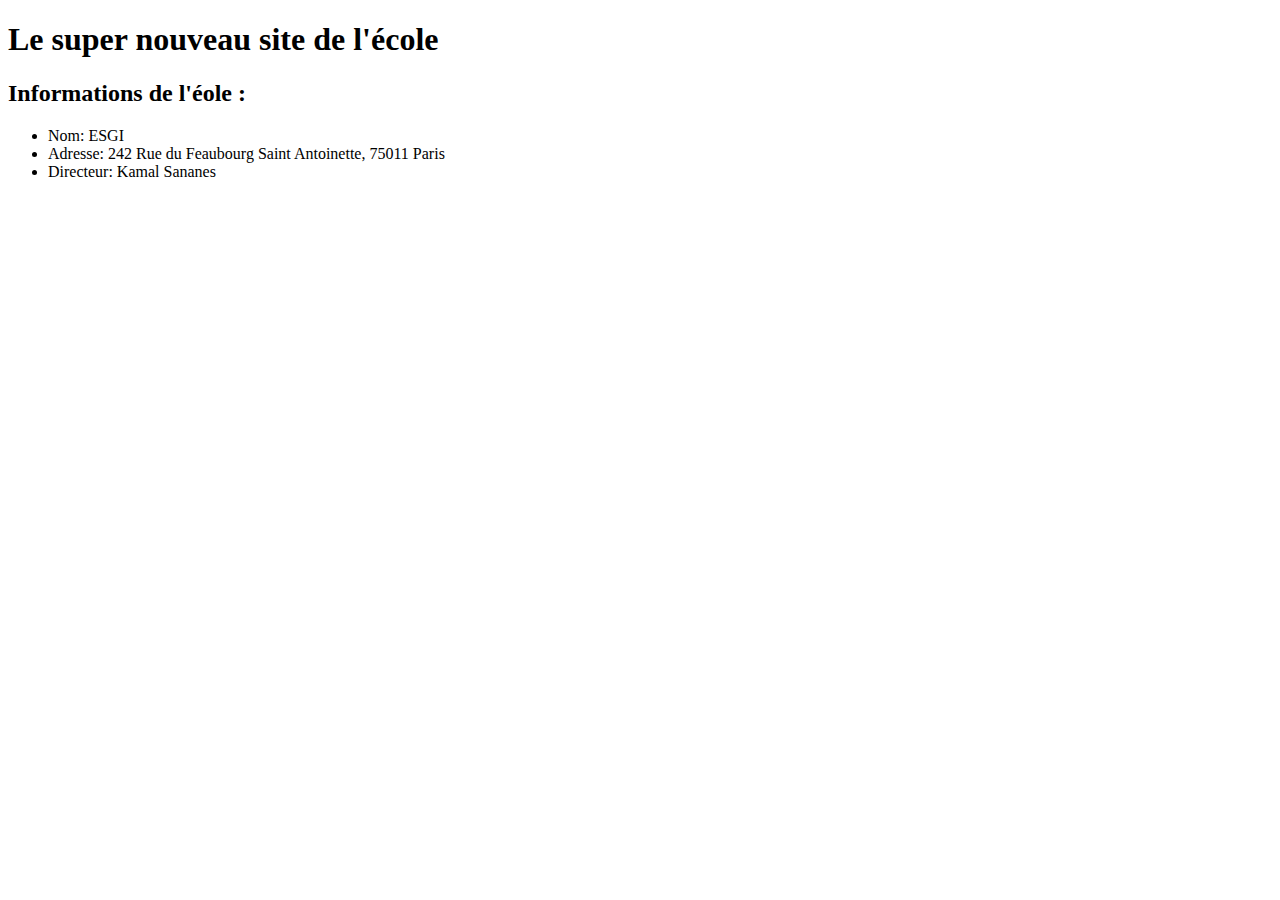
==== git_tp_final-master/index.html @ 073b77d6 "commit message" ====
<!doctype html>
<html lang="fr">
<head>
  <meta charset="utf-8">
  <title>Mon Site</title>
</head>
<body>
	<h1>Le super nouveau site de l'école</h1>
	<section>
		<h2>Informations de l'éole :</h2>
		<ul>
			<li>Nom: ESGI</li>
			<li>Adresse: 242 Rue du Feaubourg Saint Antoinette, 75011 Paris</li>
			<li>Directeur: Kamal Sananes</li>
		</ul>
	</section>
</body>
</html>
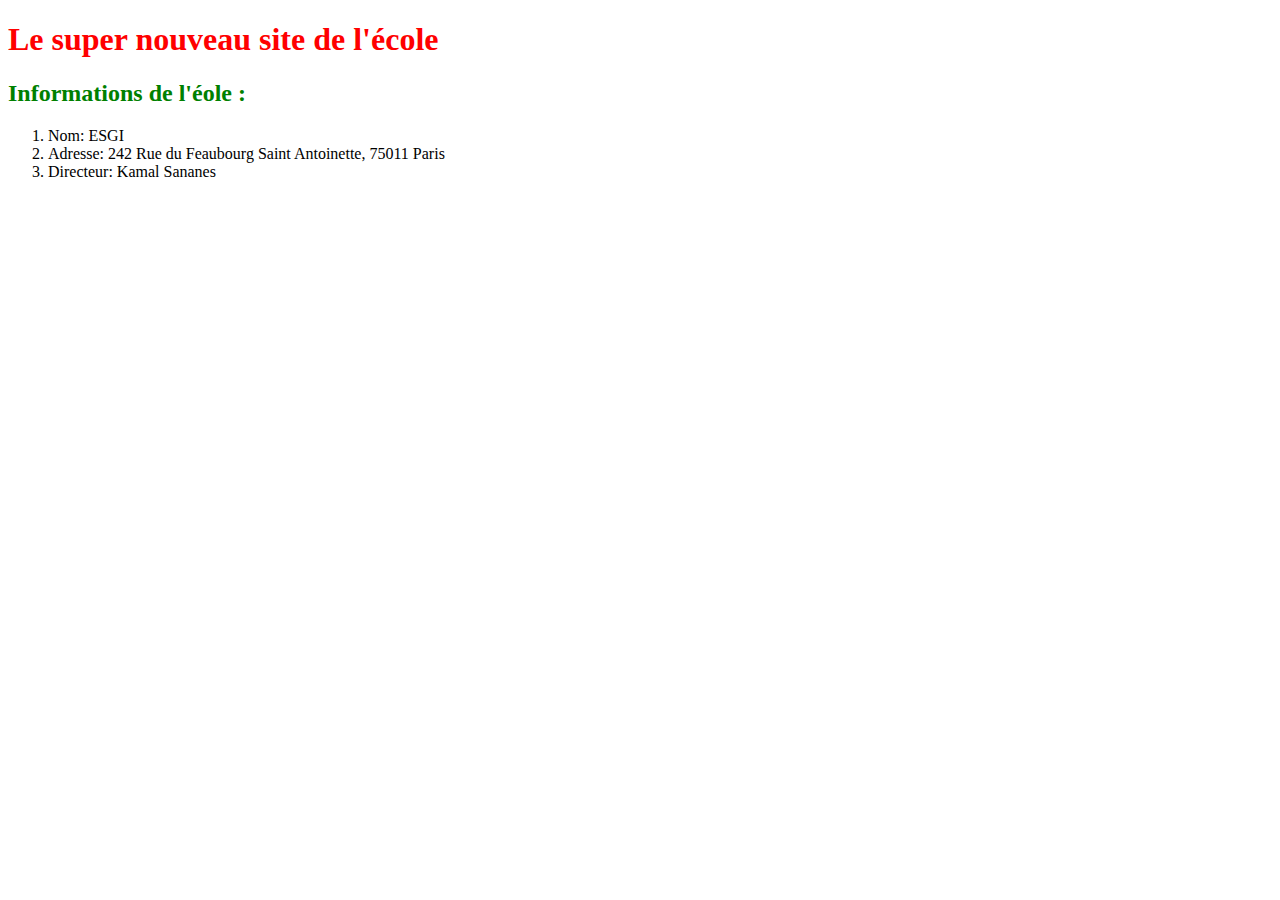
==== commit 70f7ade5: "commit message" ====
--- a/git_tp_final-master/index.html
+++ b/git_tp_final-master/index.html
@@ -3,16 +3,17 @@
 <head>
   <meta charset="utf-8">
   <title>Mon Site</title>
+  <link rel="stylesheet" type="text/css" href="style.css">
 </head>
 <body>
 	<h1>Le super nouveau site de l'école</h1>
 	<section>
 		<h2>Informations de l'éole :</h2>
-		<ul>
+		<ol>
 			<li>Nom: ESGI</li>
 			<li>Adresse: 242 Rue du Feaubourg Saint Antoinette, 75011 Paris</li>
 			<li>Directeur: Kamal Sananes</li>
-		</ul>
+		</ol>
 	</section>
 </body>
 </html>--- a/git_tp_final-master/style.css
+++ b/git_tp_final-master/style.css
@@ -0,0 +1,6 @@
+h1 {
+	color: red;
+}
+ h2 {
+ 	color: green;
+ }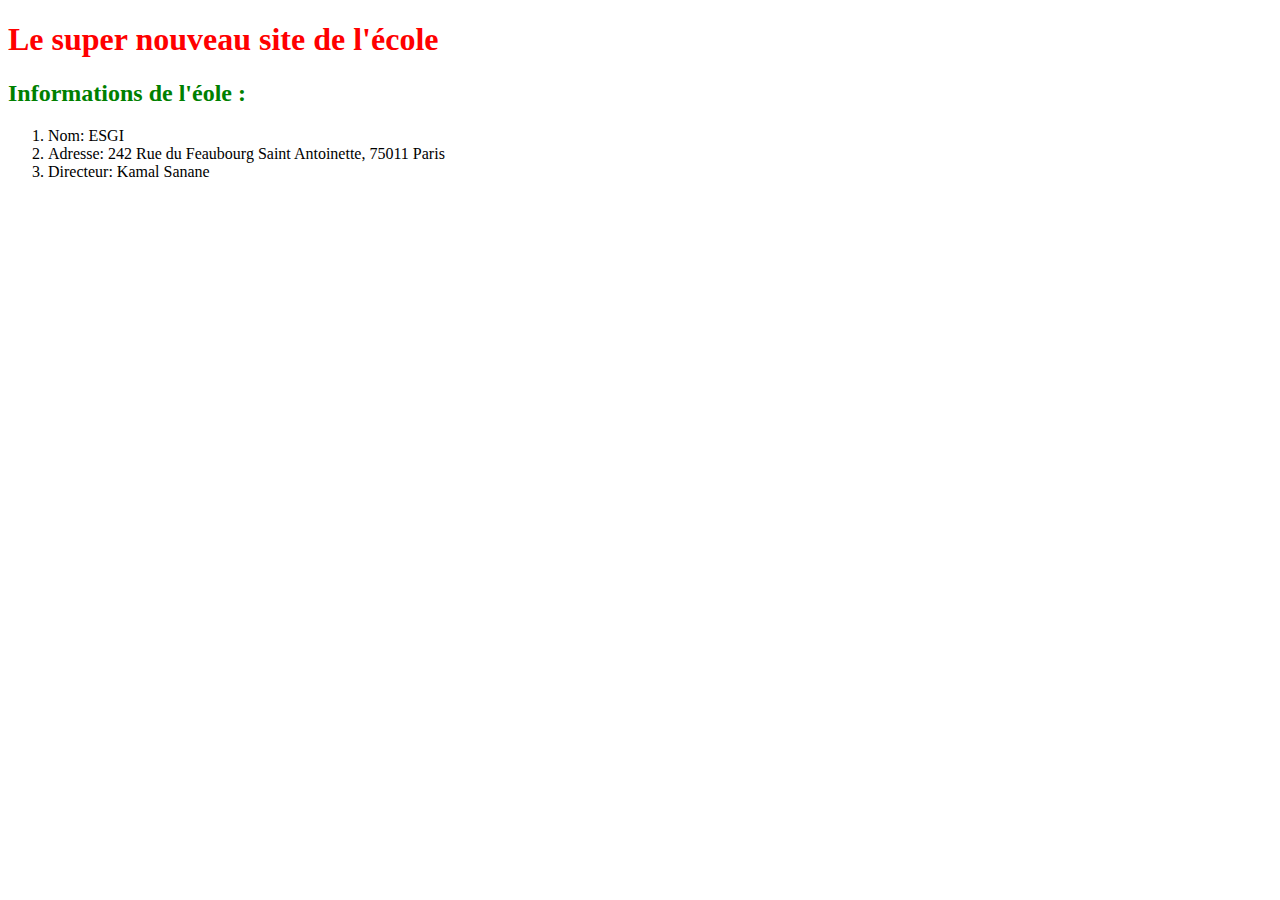
==== commit 4e1435f2: "commit message" ====
--- a/git_tp_final-master/index.html
+++ b/git_tp_final-master/index.html
@@ -12,7 +12,7 @@
 		<ol>
 			<li>Nom: ESGI</li>
 			<li>Adresse: 242 Rue du Feaubourg Saint Antoinette, 75011 Paris</li>
-			<li>Directeur: Kamal Sananes</li>
+			<li>Directeur: Kamal Sanane</li>
 		</ol>
 	</section>
 </body>
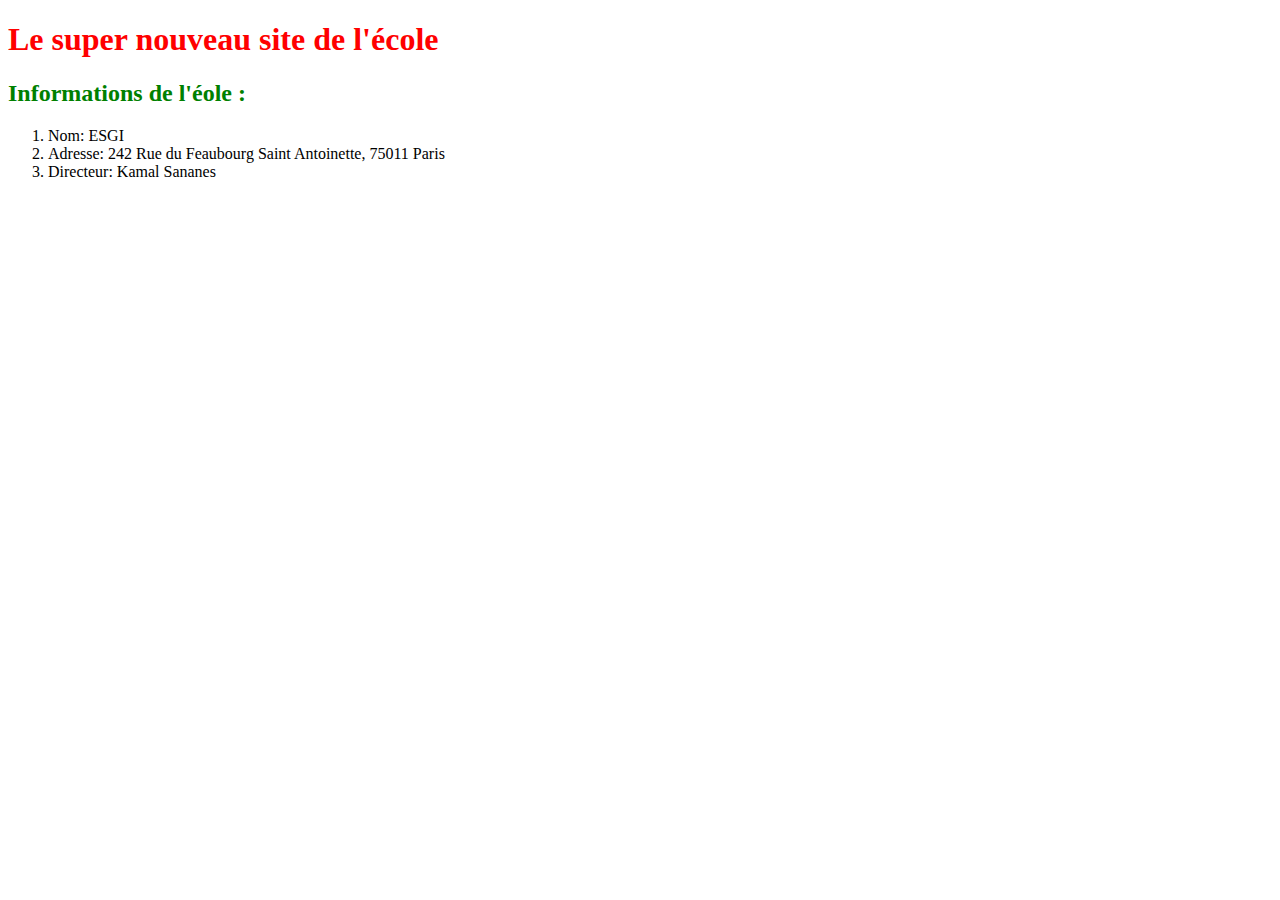
==== commit b09d32a2: "commit message" ====
--- a/git_tp_final-master/index.html
+++ b/git_tp_final-master/index.html
@@ -12,7 +12,7 @@
 		<ol>
 			<li>Nom: ESGI</li>
 			<li>Adresse: 242 Rue du Feaubourg Saint Antoinette, 75011 Paris</li>
-			<li>Directeur: Kamal Sanane</li>
+			<li>Directeur: Kamal Sananes</li>
 		</ol>
 	</section>
 </body>
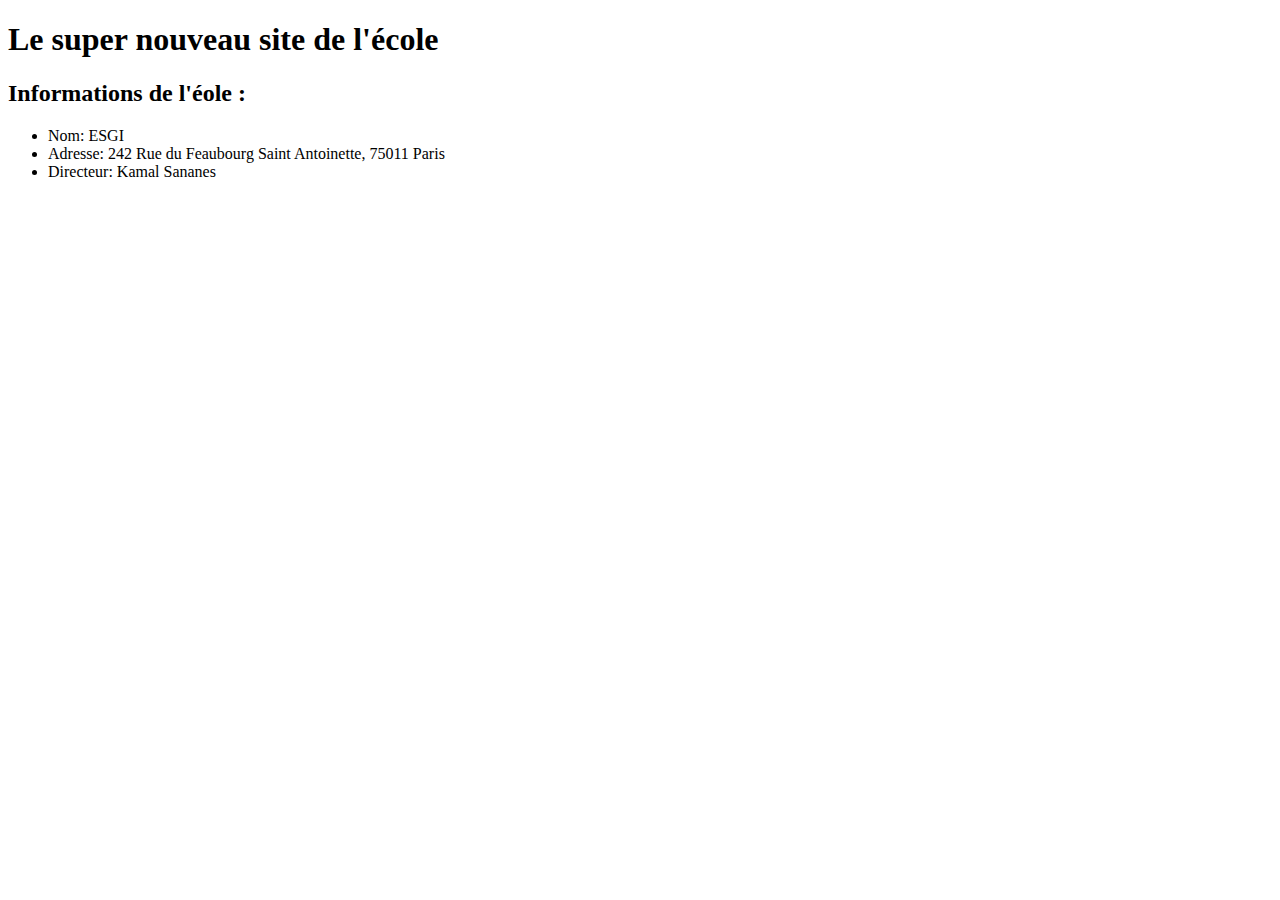
==== commit 2ff4122a: "commit test" ====
--- a/git_tp_final-master/index.html
+++ b/git_tp_final-master/index.html
@@ -3,17 +3,16 @@
 <head>
   <meta charset="utf-8">
   <title>Mon Site</title>
-  <link rel="stylesheet" type="text/css" href="style.css">
 </head>
 <body>
 	<h1>Le super nouveau site de l'école</h1>
 	<section>
 		<h2>Informations de l'éole :</h2>
-		<ol>
+		<ul>
 			<li>Nom: ESGI</li>
 			<li>Adresse: 242 Rue du Feaubourg Saint Antoinette, 75011 Paris</li>
 			<li>Directeur: Kamal Sananes</li>
-		</ol>
+		</ul>
 	</section>
 </body>
 </html>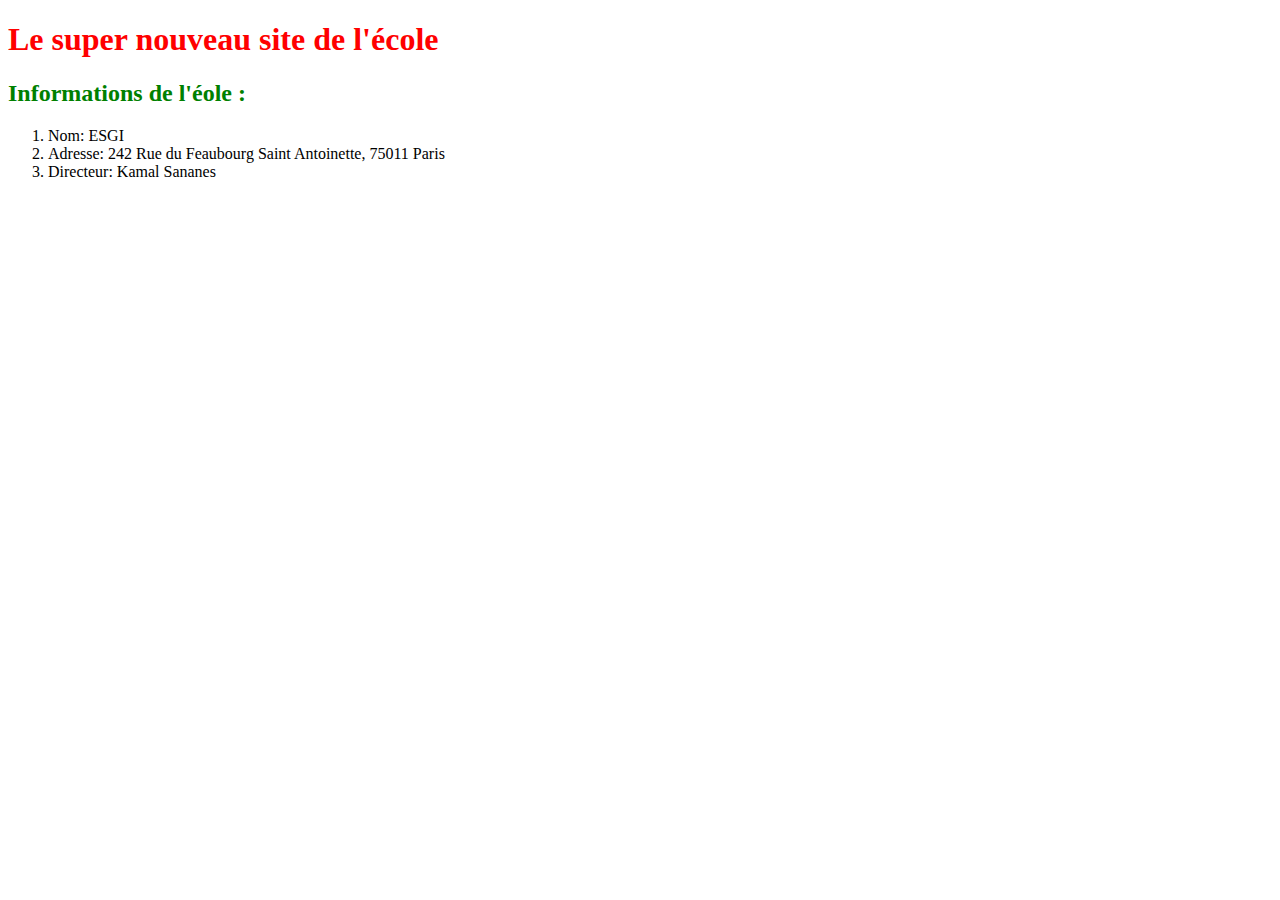
==== commit 5b11ff62: "commit collab-1_exercice2" ====
--- a/git_tp_final-master/index.html
+++ b/git_tp_final-master/index.html
@@ -3,16 +3,17 @@
 <head>
   <meta charset="utf-8">
   <title>Mon Site</title>
+  <link rel="stylesheet" type="text/css" href="style.css">
 </head>
 <body>
 	<h1>Le super nouveau site de l'école</h1>
 	<section>
 		<h2>Informations de l'éole :</h2>
-		<ul>
+		<ol>
 			<li>Nom: ESGI</li>
 			<li>Adresse: 242 Rue du Feaubourg Saint Antoinette, 75011 Paris</li>
 			<li>Directeur: Kamal Sananes</li>
-		</ul>
+		</ol>
 	</section>
 </body>
 </html>--- a/git_tp_final-master/style.css
+++ b/git_tp_final-master/style.css
@@ -0,0 +1,6 @@
+h1 {
+	color: red;
+}
+ h2 {
+ 	color: green;
+ }